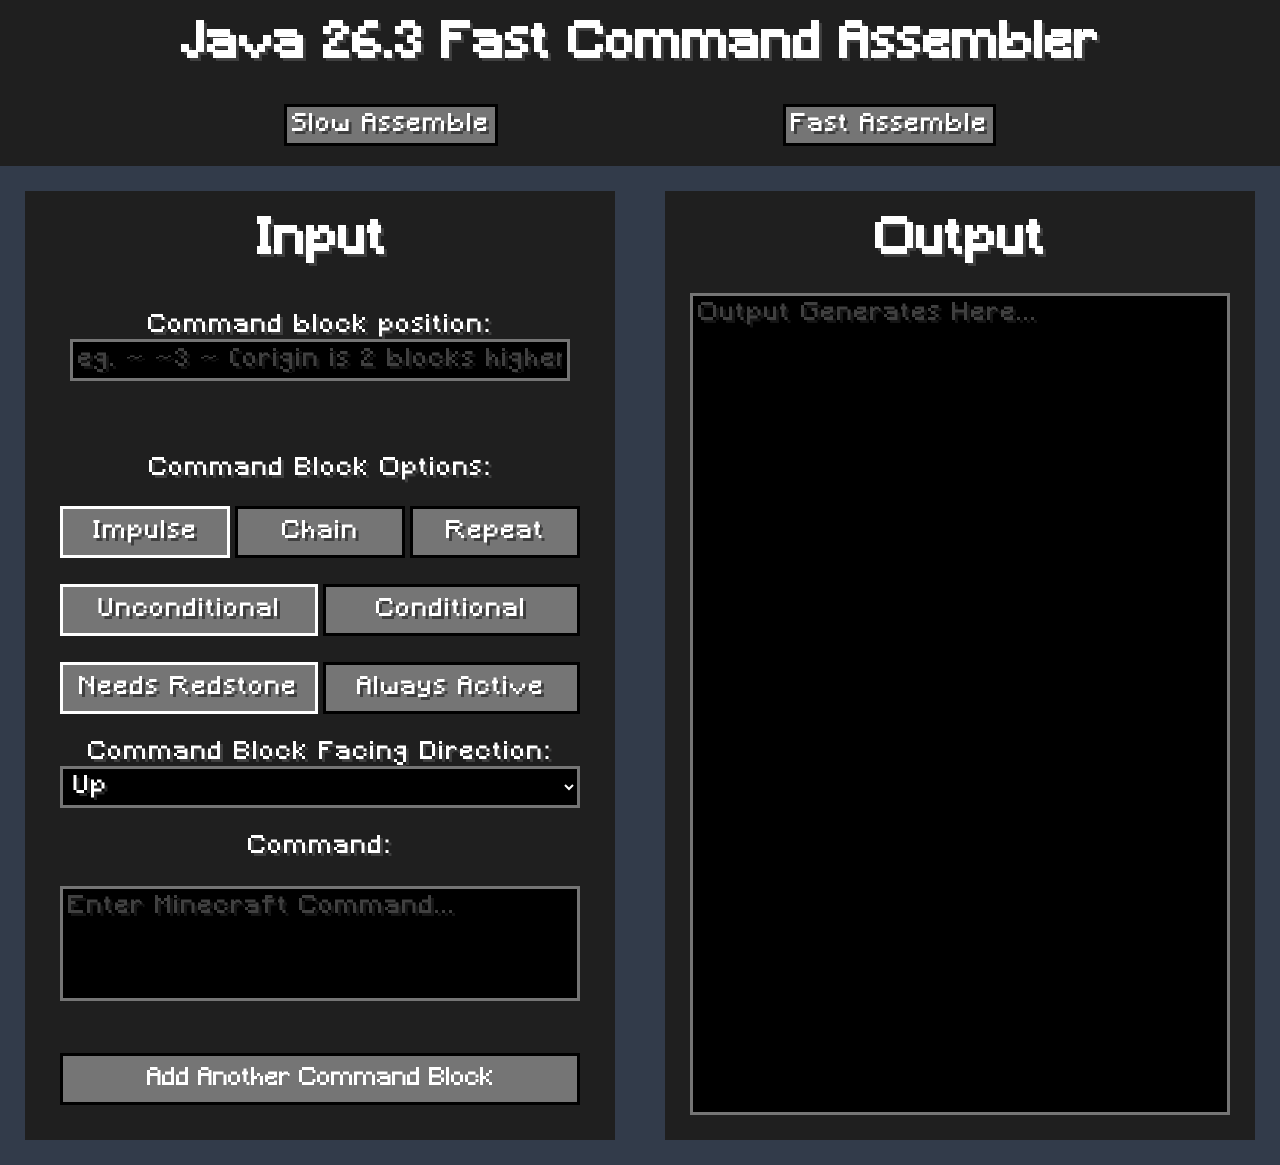
==== instant.html @ c25f24b0 "Add files via upload" ====
<!DOCTYPE html>
<html lang="en">
<head>
    <meta charset="UTF-8">
    <meta name="viewport" content="width=device-width, initial-scale=1.0">
    <link rel="preconnect" href="https://rsms.me/">
    <link rel="stylesheet" href="https://rsms.me/inter/inter.css">
    <link rel="stylesheet" href="styles.css">
    <title>OCC GEN (Java 26.3)</title>
</head>
<body>
    <header>
        <h1>Java 26.3 Fast Command Assembler</h1>
        <nav>
            <a href="index.html">Slow Assemble</a>
            <a href="instant.html">Fast Assemble</a>
        </nav>
    </header>
    <main>
        <div id="input">
            <h1>Input</h1>
            
            <form id="form" method="POST">

                <div id="position_container">
                    <label for="position">Command block position:</label>
                    <input type="text" id="position" name="position" placeholder="eg. ~ ~3 ~ (origin is 2 blocks higher)">
                </div>

                <p>Command Block Options:</p>
                <div id="radio_3" class="radio_button">
                    <input type="radio" id="impulse" name="command_type" value="" checked>
                    <label for="impulse" class="orange">Impulse</label>
                    <input type="radio" id="chain" name="command_type" value="chain_">
                    <label for="chain" class="green">Chain</label>
                    <input type="radio" id="repeating" name="command_type" value="repeating_">
                    <label for="repeating" id="repeating_label">Repeat</label>
                </div>
                

                <br>
                <div class="radio_button">
                    <input type="radio" id="unconditional" name="conditional" value="false" checked>
                    <label for="unconditional" class="green">Unconditional</label>
                    <input type="radio" id="conditional" name="conditional" value="true">
                    <label for="conditional" class="orange">Conditional</label>
                </div>
                

                <br>
                <div class="radio_button">
                    <input type="radio" id="needs_redstone" name="always_active" value="0" checked>
                    <label for="needs_redstone" class="orange">Needs Redstone</label>
                    <input type="radio" id="always_active" name="always_active" value="1">
                    <label for="always_active" class="green">Always Active</label>
                </div>
                

                <br>
                <label for="direction">Command Block Facing Direction:</label>

                <select name="direction" id="direction">
                    <option value="north">North</option>
                    <option value="east">East</option>
                    <option value="south">South</option>
                    <option value="west">West</option>
                    <option value="up" selected>Up</option>
                    <option value="down">Down</option>
                </select>

                <br>
                <label for="command">Command:</label>
                <br>
                <textarea id="command" name="command" rows="5" cols="10" placeholder="Enter Minecraft Command..."></textarea>

                <br><br>
                <button type="button" onclick="add_command_block()">Add Another Command Block</button>
            </form>
        </div>
        <div id="output">
            <h1>Output</h1>
            <textarea id="output_text" name="output_text" rows="5" cols="10" placeholder="Output Generates Here..."></textarea>
        </div>
    </main>
    <script src="instant_script.js"></script>
</body>
</html>
---- styles.css ----
@font-face {
    font-family: 'MinecraftFont';
    src: url('assets/fonts/Minecraft.ttf') format('truetype');
    font-weight: normal;
    font-style: normal;
}

:root {
    font-family: 'MinecraftFont', monospace;
    color: #ffffff;
    text-shadow: 3px 3px 0px #3f3f3f;
    font-size: x-large;
    letter-spacing: 2px;
}

body {
    background-color: #323B4A;
    color: #757575;
    margin: 0px;
    padding: 0px;
}

header {
    background-color: #1F1F1F;
    width: 100%;
}

h1 {
    color: white;
    text-align: center;
    background-color: #1F1F1F;
    margin-top: 0px;
    padding-top: 20px;
}

nav {
    display: flex;
    flex-direction: row;
    align-items: center;
    justify-content: space-evenly;
    padding-bottom: 20px;
}

a {
    color: white;
    padding: 5px;
    text-decoration: none;
    border: 3px solid black;
    background-color: #757575;
}

a:hover {
    border: 3px solid white;
}

main {
    grid-template-columns: 1fr 1fr;
    display: grid;
    margin: 0;
    padding: 0px;
    min-height: 100vh;
}

div:not(.radio_button) {
    background-color: #1F1F1F;
    margin: 25px;
    padding: 25px;
    text-align: center;
    min-width: 0;
    display: flex;
    flex-direction: column;
}

div h1 {
    color: white;
    padding: 0px;
    margin: 0px;
    margin-bottom: 25px;
}

div form, #position_container {
    min-height: max-content;
    color: white;
    padding: 10px;
    flex: 1;
}

#position_container {
    max-height: fit-content;
    margin: 0px;
    margin-bottom: 10px;
}

hr {
    width: 100%;
    height: 3px;
    background-color: white;
    border: none;
}

.radio_button {
    justify-content: space-evenly;
    display: grid;
    grid-template-columns: 1fr 1fr;
    gap: 5px;
}

#radio_3 {
    grid-template-columns: 1fr 1fr 1fr;
}

input[type="radio"] {
    display: none;
}

input[type="radio"] + label, button {
    padding: 10px;
    border: 3px solid black;
    background-color: #757575;
    color: white;
    font-family: MinecraftFont;
    font-size: x-large;
}

input[type="radio"]:checked + label, input[type="radio"]:hover + label, button:hover {
    border: 3px solid #3a4166;
    background-clip: padding-box;
    border: 3px solid white;
}

input[type="text"], textarea, select {
    font-family: MinecraftFont;
    background-color: black;
    color: white;
    resize: none;
    border: 3px solid #757575;
    padding: 5px;
    font-size: x-large;
    text-shadow: 3px 3px 0px #2A2A2A;
    letter-spacing: 2px;
}

input[type="text"]:focus, textarea:focus, select:focus {
    outline: none;
    border: 3px solid white;
}

input[type="text"]::placeholder, textarea::placeholder {
    color: #808080;
    opacity: 0.5;
    font-family: MinecraftFont;
}

p {
    overflow-wrap: break-word;
}

form {
    display: flex;
    flex-direction: column;
}

textarea {
    flex: 1;
}

@media screen and (max-width: 1024px) and (orientation: portrait) {
    main {
        grid-template-columns: 1fr;
    }
}
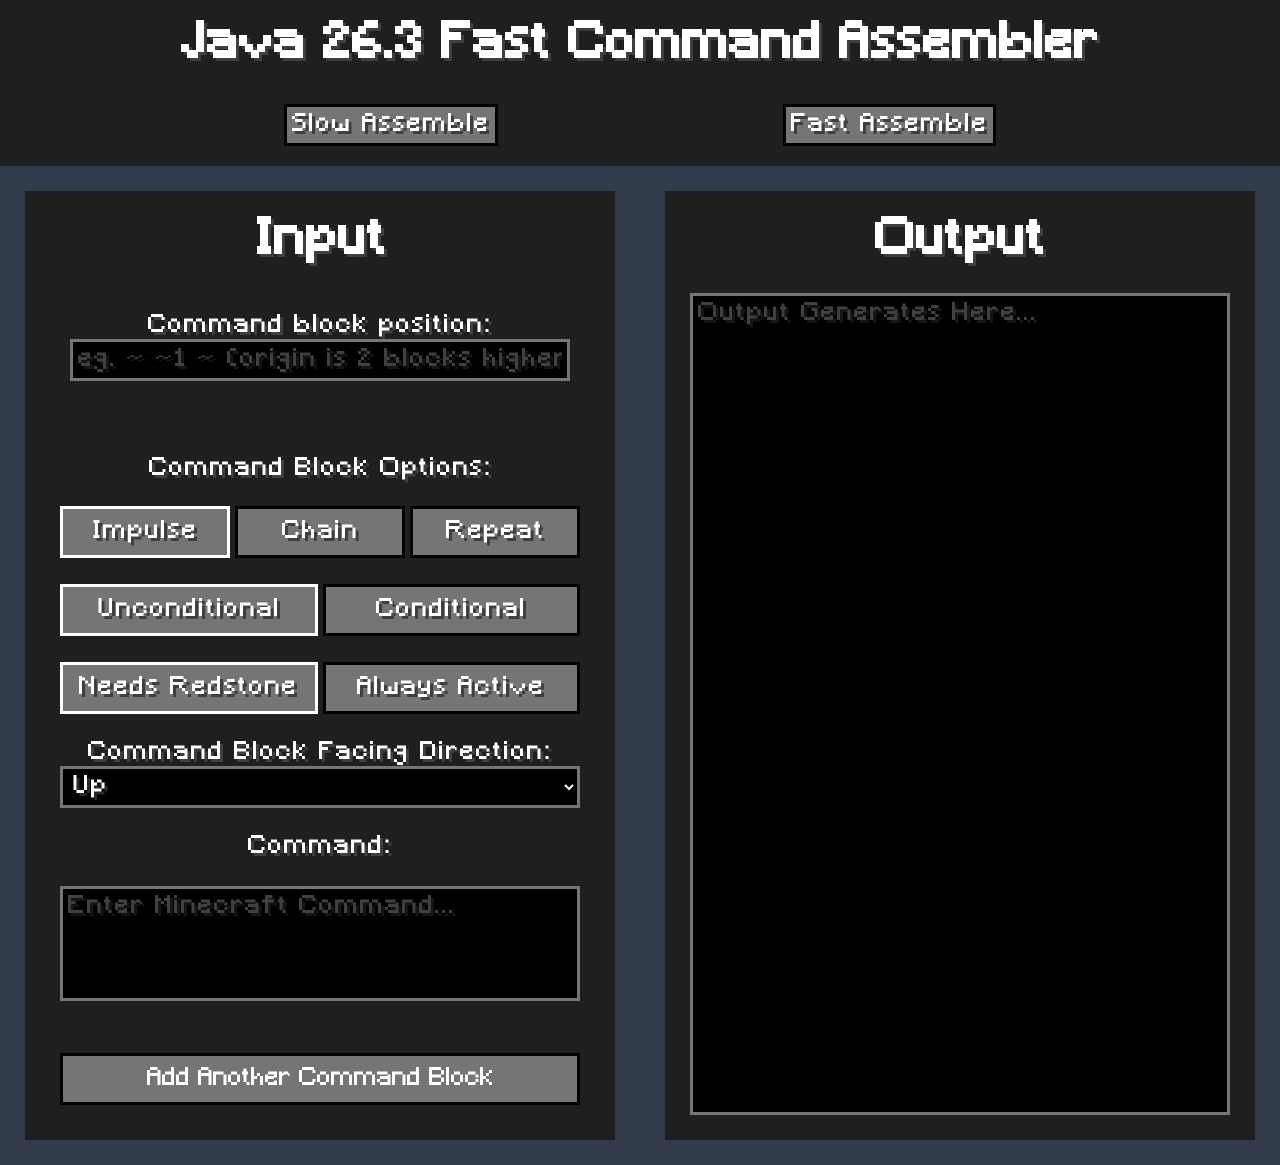
==== commit d9fff709: "Update instant.html" ====
--- a/instant.html
+++ b/instant.html
@@ -24,7 +24,7 @@
 
                 <div id="position_container">
                     <label for="position">Command block position:</label>
-                    <input type="text" id="position" name="position" placeholder="eg. ~ ~3 ~ (origin is 2 blocks higher)">
+                    <input type="text" id="position" name="position" placeholder="eg. ~ ~1 ~ (origin is 2 blocks higher)">
                 </div>
 
                 <p>Command Block Options:</p>
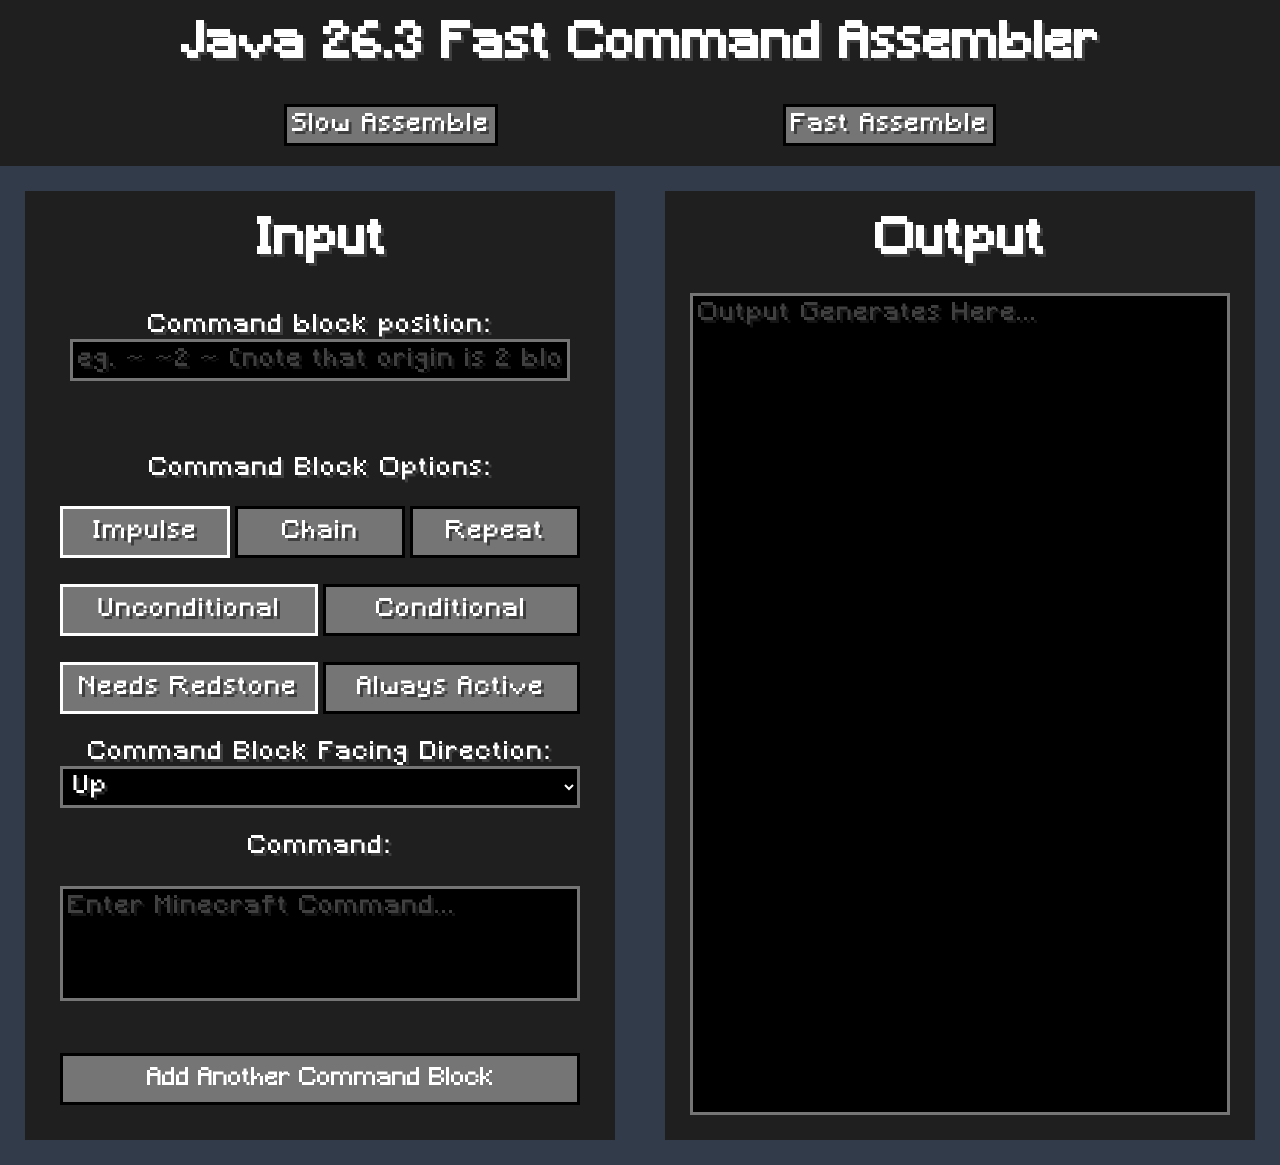
==== commit 5d6a2ea4: "Update instant.html" ====
--- a/instant.html
+++ b/instant.html
@@ -24,7 +24,7 @@
 
                 <div id="position_container">
                     <label for="position">Command block position:</label>
-                    <input type="text" id="position" name="position" placeholder="eg. ~ ~1 ~ (origin is 2 blocks higher)">
+                    <input type="text" id="position" name="position" placeholder="eg. ~ ~2 ~ (note that origin is 2 blocks higher)">
                 </div>
 
                 <p>Command Block Options:</p>
